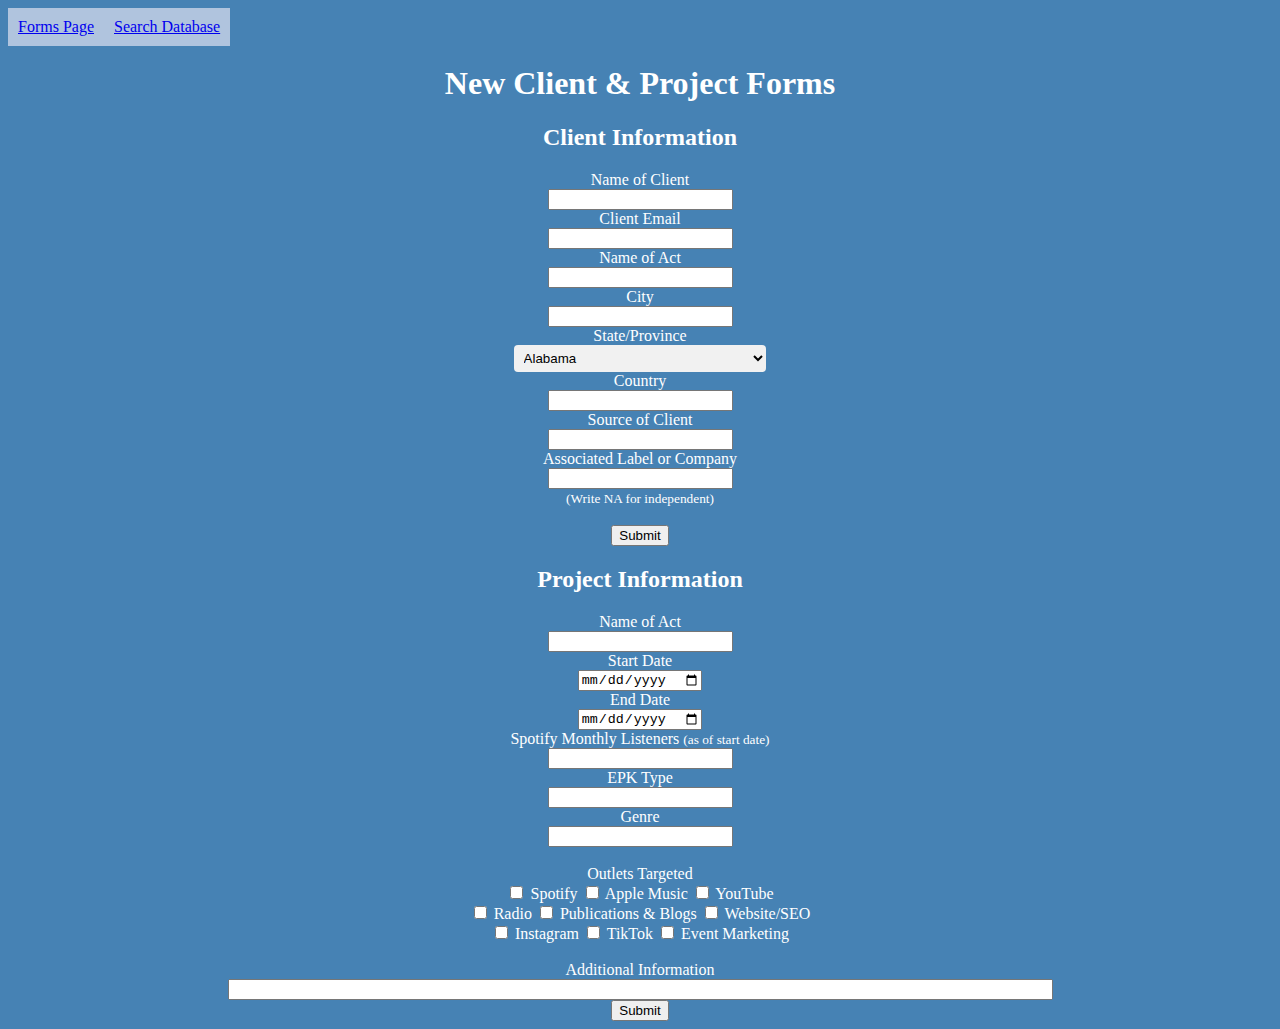
==== forms.html @ 13415c06 "Completed HTML forms and started styling CSS." ====
<!doctype html>
<html lang="en">
<head>
  <link rel="stylesheet" href="formpage.css">
</head>
<body>
<ul class="nav_bar">
  <li><a href="forms.html">Forms Page</a></li>
  <li><a href="search.html">Search Database</a></li>
</ul><br><br>
<h1>New Client & Project Forms</h1>
<h2>Client Information</h2><div class="client_form">
<form action="/client_form.php" target="_self" method="post">
  <label for="clientName">Name of Client</label><br>
    <input type="text" id="clientName" name="clientName"><br>
  <label for="clientEmail">Client Email</label><br>
    <input type="clientEmail" id="clientEmail" name="clientEmail"><br>
  <label for="actName">Name of Act</label><br>
    <input type="text" id="actName" name="actName"><br>
  <label for="City">City</label><br>
    <input type="text" id="City" name="City"><br>
  <label for="State/Province">State/Province</label><br>
    <select id="State/Province" name="State/Province"><br>
    <option value="AL">Alabama</option>
  	<option value="AK">Alaska</option>
  	<option value="AZ">Arizona</option>
  	<option value="AR">Arkansas</option>
  	<option value="CA">California</option>
  	<option value="CO">Colorado</option>
  	<option value="CT">Connecticut</option>
  	<option value="DE">Delaware</option>
  	<option value="DC">District Of Columbia</option>
  	<option value="FL">Florida</option>
  	<option value="GA">Georgia</option>
  	<option value="HI">Hawaii</option>
  	<option value="ID">Idaho</option>
  	<option value="IL">Illinois</option>
  	<option value="IN">Indiana</option>
  	<option value="IA">Iowa</option>
  	<option value="KS">Kansas</option>
  	<option value="KY">Kentucky</option>
  	<option value="LA">Louisiana</option>
  	<option value="ME">Maine</option>
  	<option value="MD">Maryland</option>
  	<option value="MA">Massachusetts</option>
  	<option value="MI">Michigan</option>
  	<option value="MN">Minnesota</option>
  	<option value="MS">Mississippi</option>
  	<option value="MO">Missouri</option>
  	<option value="MT">Montana</option>
  	<option value="NE">Nebraska</option>
  	<option value="NV">Nevada</option>
  	<option value="NH">New Hampshire</option>
  	<option value="NJ">New Jersey</option>
  	<option value="NM">New Mexico</option>
  	<option value="NY">New York</option>
  	<option value="NC">North Carolina</option>
  	<option value="ND">North Dakota</option>
  	<option value="OH">Ohio</option>
  	<option value="OK">Oklahoma</option>
  	<option value="OR">Oregon</option>
  	<option value="PA">Pennsylvania</option>
  	<option value="RI">Rhode Island</option>
  	<option value="SC">South Carolina</option>
  	<option value="SD">South Dakota</option>
  	<option value="TN">Tennessee</option>
  	<option value="TX">Texas</option>
  	<option value="UT">Utah</option>
  	<option value="VT">Vermont</option>
  	<option value="VA">Virginia</option>
  	<option value="WA">Washington</option>
  	<option value="WV">West Virginia</option>
  	<option value="WI">Wisconsin</option>
  	<option value="WY">Wyoming</option>
    <option value="AS">American Samoa</option>
    <option value="GU">Guam</option>
    <option value="MP">Northern Mariana Islands</option>
    <option value="PR">Puerto Rico</option>
    <option value="UM">United States Minor Outlying Islands</option>
    <option value="VI">Virgin Islands</option>
    <option value="AB">Alberta</option>
    <option value="BC">British Columbia</option>
    <option value="MB">Manitoba</option>
    <option value="NB">New Brunswick</option>
    <option value="NL">Newfoundland and Labrador</option>
    <option value="NS">Nova Scotia</option>
    <option value="ON">Ontario</option>
    <option value="PE">Prince Edward Island</option>
    <option value="QC">Quebec</option>
    <option value="SK">Saskatchewan</option>
    <option value="NT">Northwest Territories</option>
    <option value="NU">Nunavut</option>
    <option value="YT">Yukon</option>
    <option value="Other">Non-US or Canada</option>
  </select><br>
  <label for="Country">Country</label><br>
    <input type="text" id="Country" name="Country"><br>
  <label for="clientSource">Source of Client</label><br>
    <input type="text" id="clientSource" name="clientSource"><br>
  <label for="company">Associated Label or Company</label><br>
    <input type="text" id="company" name="company"><br>
    <small>(Write NA for independent)</small><br><br>
  <input type="submit" onclick="alert('Client form submitted')" value="Submit">
</form></div>
<h2>Project Information</h2><div class="project_form">
<form action="/project_form.php">
  <label for="actName">Name of Act</label><br>
    <input type="text" id="actName" name="actName"><br>
  <label for="startDate">Start Date</label><br>
    <input type="date" id="startDate" name="startDate"><br>
  <label for="endDate">End Date</label><br>
    <input type="date" id="endDate" name="endDate"><br>
  <label for="monthlySpot">Spotify Monthly Listeners
    <small>(as of start date)</small><br>
    <input type="number" id="epkType" name="epkType"><br>
  <label for="epkType">EPK Type</label><br>
    <input type="number" id="epkType" name="epkType"><br>
  <label for="genre">Genre</label><br>
    <input type="text" id="genre" name="genre"><br><br>
  Outlets Targeted<br>
    <input type="checkbox" id="spotify" name="spotify" value="Spotify">
    <label for="spotify">Spotify</label>
    <input type="checkbox" id="apple" name="apple" value="AppleMusic">
    <label for="apple">Apple Music</label>
    <input type="checkbox" id="youtube" name="youtube" value="YouTube">
    <label for="youtube">YouTube</label><br>
    <input type="checkbox" id="radio" name="radio" value="Radio">
    <label for="radio">Radio</label>
    <input type="checkbox" id="blogs" name="blogs" value="Blogs">
    <label for="blogs">Publications & Blogs</label>
    <input type="checkbox" id="website" name="website" value="website">
    <label for="website">Website/SEO</label><br>
    <input type="checkbox" id="instagram" name="instagram" value="Instagram">
    <label for="Instagram">Instagram</label>
    <input type="checkbox" id="tiktok" name="tiktok" value="TikTok">
    <label for="tiktok">TikTok</label>
    <input type="checkbox" id="event" name="event" value="Event">
    <label for="event">Event Marketing</label><br><br>
  <label for="comments">Additional Information</label><br>
    <input type="text" id="comments" name="comments" size="100s"><br>
  <input type="submit" onclick="alert('Project form submitted')" value="Submit">
</form></div>
</body>
</html>
---- formpage.css ----
body {
  background-color: SteelBlue
}
h1 {
  text-align:center;
  color:white;
}
h2 {
  text-align:center;
  color:white;
}
div.client_form {
  color:white;
  text-align: center;
}
div.project_form {
  color:white;
  text-align: center;
}
select {
  width: 20%;
  padding: 5px 6px;
  border: none;
  border-radius: 4px;
  background-color: #f1f1f1;
}
ul.nav_bar {
  list-style-type: none;
  margin: 0;
  padding: 0;
  text-align: center;
}
li{
  float:left;
}
a {
  display: block;
  padding: 10px;
  background-color: LightSteelBlue
}
li a:hover {
  background-color: PowderBlue;
}
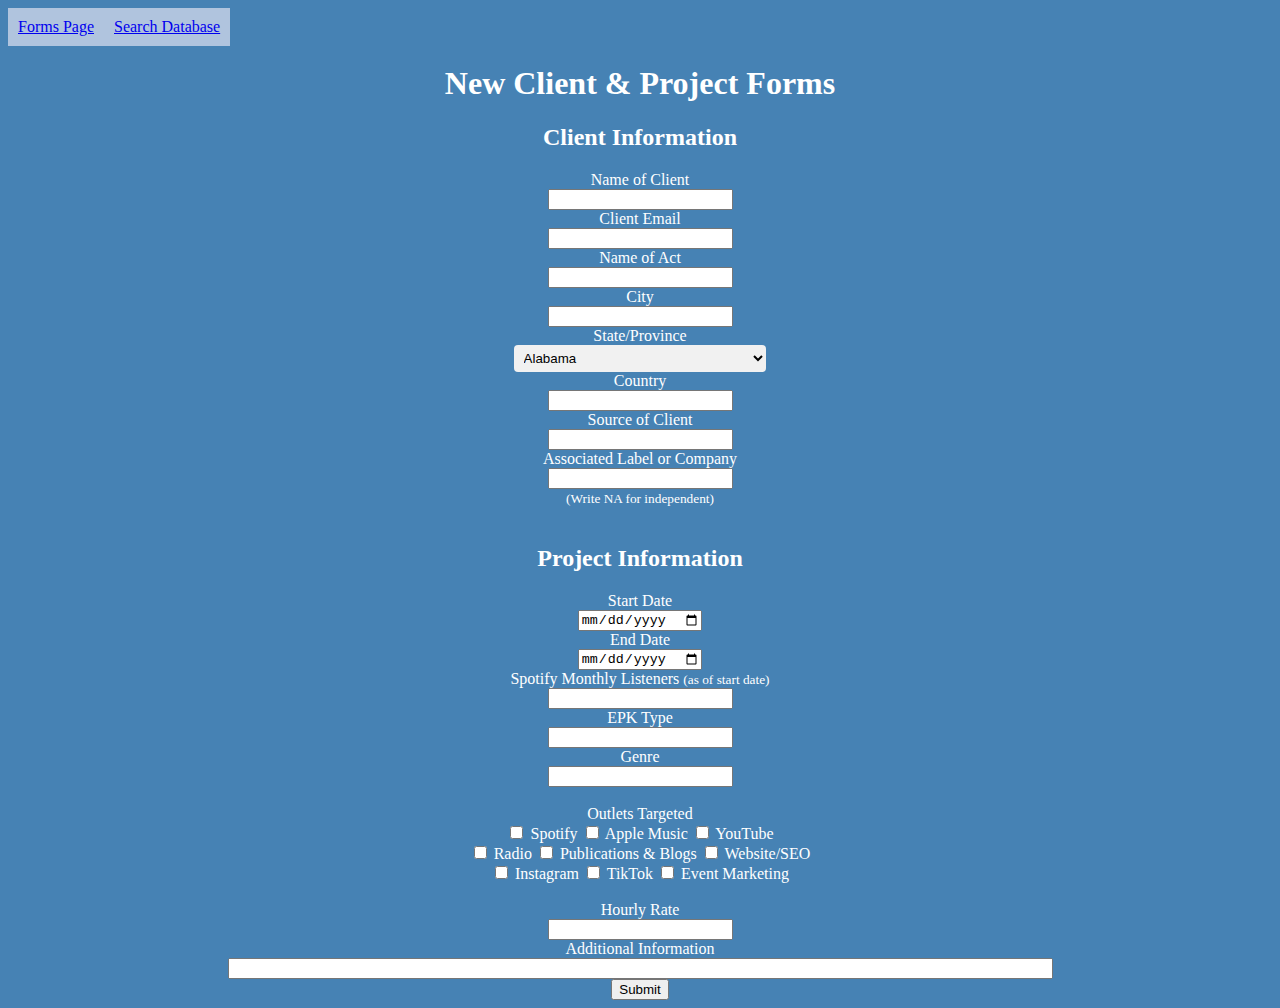
==== commit 9dfd84a2: "Finished php for db insert. Doesn't work yet, get checked by Ryan." ====
--- a/forms.html
+++ b/forms.html
@@ -9,8 +9,9 @@
   <li><a href="search.html">Search Database</a></li>
 </ul><br><br>
 <h1>New Client & Project Forms</h1>
-<h2>Client Information</h2><div class="client_form">
-<form action="/client_form.php" target="_self" method="post">
+<h2>Client Information</h2>
+<div class="client_form">
+<form action="connect.php" target="_self" method="post">
   <label for="clientName">Name of Client</label><br>
     <input type="text" id="clientName" name="clientName"><br>
   <label for="clientEmail">Client Email</label><br>
@@ -19,8 +20,8 @@
     <input type="text" id="actName" name="actName"><br>
   <label for="City">City</label><br>
     <input type="text" id="City" name="City"><br>
-  <label for="State/Province">State/Province</label><br>
-    <select id="State/Province" name="State/Province"><br>
+  <label for="StateProvince">State/Province</label><br>
+    <select id="StateProvince" name="StateProvince"><br>
     <option value="AL">Alabama</option>
   	<option value="AK">Alaska</option>
   	<option value="AZ">Arizona</option>
@@ -100,14 +101,11 @@
   <label for="company">Associated Label or Company</label><br>
     <input type="text" id="company" name="company"><br>
     <small>(Write NA for independent)</small><br><br>
-  <input type="submit" onclick="alert('Client form submitted')" value="Submit">
-</form></div>
+</div>
+<div class="project_form">
 <h2>Project Information</h2><div class="project_form">
-<form action="/project_form.php">
-  <label for="actName">Name of Act</label><br>
-    <input type="text" id="actName" name="actName"><br>
   <label for="startDate">Start Date</label><br>
-    <input type="date" id="startDate" name="startDate"><br>
+    <input type="date" id="startDate" name="startDate" value=><br>
   <label for="endDate">End Date</label><br>
     <input type="date" id="endDate" name="endDate"><br>
   <label for="monthlySpot">Spotify Monthly Listeners
@@ -117,28 +115,31 @@
     <input type="number" id="epkType" name="epkType"><br>
   <label for="genre">Genre</label><br>
     <input type="text" id="genre" name="genre"><br><br>
-  Outlets Targeted<br>
-    <input type="checkbox" id="spotify" name="spotify" value="Spotify">
+  Outlets Targeted   <!-- spotify=sp ap=apple music youtube=yt ra=radio bl=blogs ws=website/seo
+    ig=instagram tt=tiktok ev=event mkt --><br>
+    <input type="checkbox" id="spotify" name="outlet[]" value="sp">
     <label for="spotify">Spotify</label>
-    <input type="checkbox" id="apple" name="apple" value="AppleMusic">
+    <input type="checkbox" id="apple" name="outlet[]" value="ap">
     <label for="apple">Apple Music</label>
-    <input type="checkbox" id="youtube" name="youtube" value="YouTube">
+    <input type="checkbox" id="youtube" name="outlet[]" value="yt">
     <label for="youtube">YouTube</label><br>
-    <input type="checkbox" id="radio" name="radio" value="Radio">
+    <input type="checkbox" id="radio" name="outlet[]" value="ra">
     <label for="radio">Radio</label>
-    <input type="checkbox" id="blogs" name="blogs" value="Blogs">
+    <input type="checkbox" id="blogs" name="outletp[]" value="bl">
     <label for="blogs">Publications & Blogs</label>
-    <input type="checkbox" id="website" name="website" value="website">
+    <input type="checkbox" id="website" name="outlet[]" value="ws">
     <label for="website">Website/SEO</label><br>
-    <input type="checkbox" id="instagram" name="instagram" value="Instagram">
+    <input type="checkbox" id="instagram" name="outlet[]" value="ig">
     <label for="Instagram">Instagram</label>
-    <input type="checkbox" id="tiktok" name="tiktok" value="TikTok">
+    <input type="checkbox" id="tiktok" name="outlet[]" value="tt">
     <label for="tiktok">TikTok</label>
-    <input type="checkbox" id="event" name="event" value="Event">
+    <input type="checkbox" id="event" name="outlet[]" value="ev">
     <label for="event">Event Marketing</label><br><br>
+  <label for="hrRate">Hourly Rate</label><br>
+  <input type="number" id="hrRate" name="hrRate"><br>
   <label for="comments">Additional Information</label><br>
     <input type="text" id="comments" name="comments" size="100s"><br>
-  <input type="submit" onclick="alert('Project form submitted')" value="Submit">
-</form></div>
+  <input type="submit" onclick="alert('Forms submitted')" value="Submit">
+</div></form>
 </body>
 </html>
